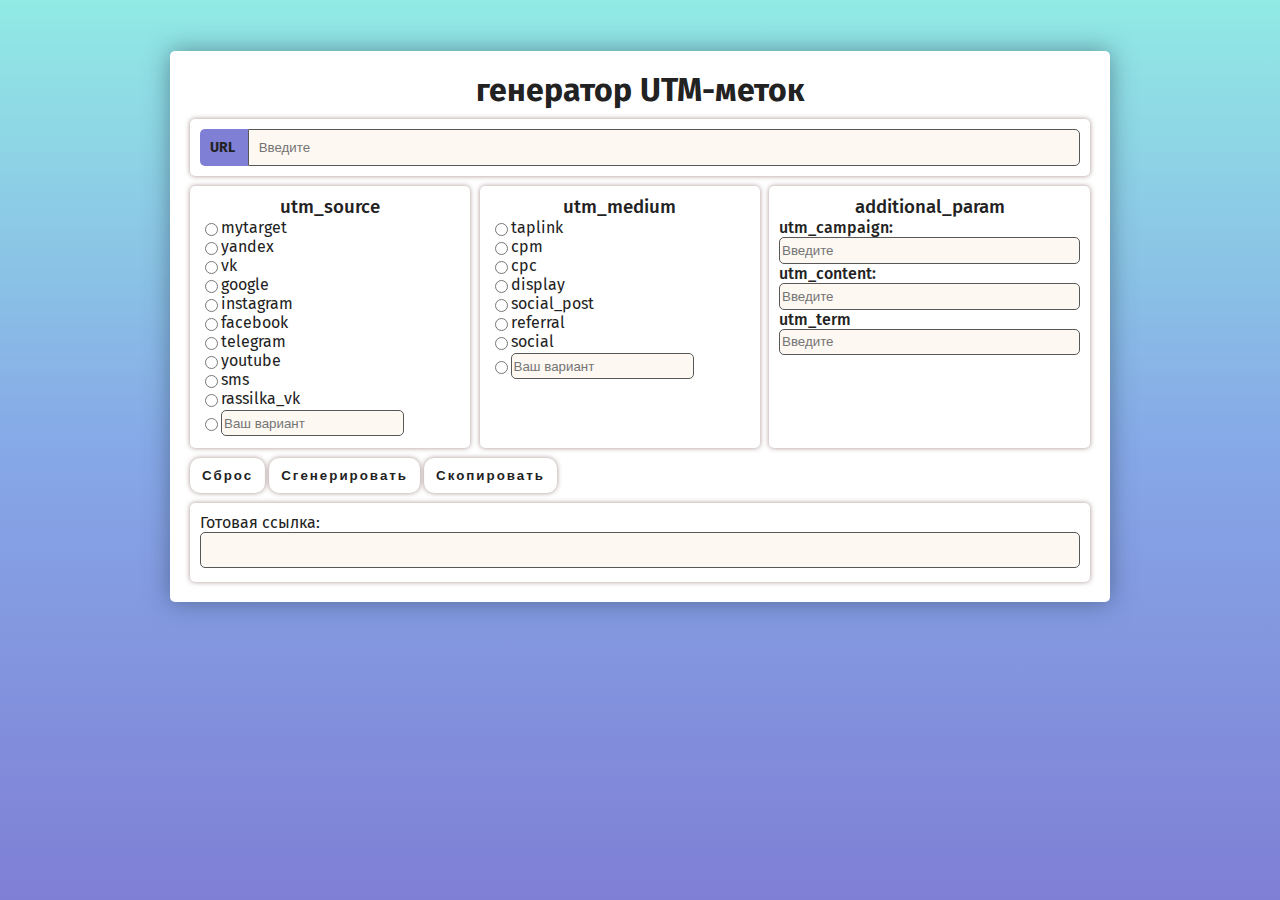
==== docs/index.html @ cc56cffa "change checker link value" ====
<!DOCTYPE html>
<html lang="en">
  <head>
    <meta charset="UTF-8" />
    <meta name="viewport" content="width=device-width, initial-scale=1.0" />
    <link rel="icon" href="./img/favicon.ico" type="image/x-icon" />
    <title>UTM-Generator-генератор утм-меток</title>
    <meta name="description" content="Генератор утм-меток, позволяющий осуществлять промечать траффик пользователей переходящих на ваш сайт из разных источников.">
    <link rel="stylesheet" href="css/main.css" />
    <link
      href="https://fonts.googleapis.com/css2?family=Fira+Sans:ital,wght@0,100;0,200;0,300;0,400;0,500;0,600;0,700;0,800;0,900;1,100;1,200;1,300;1,400;1,500;1,600;1,700;1,800;1,900&display=swap"
      rel="stylesheet"
    />
  </head>
  <body>
    <div class="main">
      <div class="main-wrapper">
        <div class="header">
          <h1 class="header-title">генератор UTM-меток</h1>
        </div>
        <div class="content">
          <div class="content-wrapper">
            <section class="section_url_link">
              <h2 class="title">URL</h2>
              <input type="text" placeholder="Введите" value="" />
            </section>
            <section class="section_utm_params">
              <div class="section_utm_params-wrapper">
                <div class="section_utm_params-list">
                  <!-- sources-->
                  <li class="item">
                    <h3 class="title">utm_source</h3>
                    <ul class="list list_sources">
                      <li>
                        <input
                          id="mytarget"
                          type="radio"
                          value="utm_source=mytarget"
                        />mytarget
                      </li>
                      <li>
                        <input
                          id="yandex"
                          type="radio"
                          value="utm_source=yandex"
                        />yandex
                      </li>
                      <li>
                        <input id="vk" type="radio" value="utm_source=vk" />vk
                      </li>
                      <li>
                        <input
                          id="google"
                          type="radio"
                          value="utm_source=google"
                        />google
                      </li>
                      <li>
                        <input
                          id="instagram"
                          type="radio"
                          value="utm_source=instagram"
                        />instagram
                      </li>
                      <li>
                        <input
                          id="facebook"
                          type="radio"
                          value="utm_source=facebook"
                        />facebook
                      </li>
                      <li>
                        <input
                          id="telegram"
                          type="radio"
                          value="utm_source=telegram"
                        />telegram
                      </li>
                      <li>
                        <input
                          id="youtube"
                          type="radio"
                          value="utm_source=youtube"
                        />youtube
                      </li>
                      <li>
                        <input
                          id="sms"
                          type="radio"
                          value="utm_source=sms"
                        />sms
                      </li>
                      <li>
                        <input
                          id="rassilka_vk"
                          type="radio"
                          value="utm_source=rassilka_vk"
                        />rassilka_vk
                      </li>
                      <li class="yours_variant_source">
                        <input type="radio" value="yours_variant_source" />
                        <input type="text" placeholder="Ваш вариант" />
                      </li>
                    </ul>
                  </li>
                  <!--// sources-->
                  <!-- medium-->
                  <li class="item">
                    <h3 class="title">utm_medium</h3>
                    <ul class="list list_medium">
                      <li>
                        <input
                          id="taplink"
                          type="radio"
                          value="utm_source=taplink"
                        />taplink
                      </li>
                      <li>
                        <input
                          id="cpm"
                          type="radio"
                          value="utm_medium=cpm"
                        />cpm
                      </li>
                      <li>
                        <input
                          id="cpc"
                          type="radio"
                          value="utm_medium=cpc"
                        />cpc
                      </li>
                      <li>
                        <input
                          id="display"
                          type="radio"
                          value="utm_medium=display"
                        />display
                      </li>
                      <li>
                        <input
                          id="social_post"
                          type="radio"
                          value="utm_medium=social_post"
                        />social_post
                      </li>
                      <li>
                        <input
                          id="referral"
                          type="radio"
                          value="utm_medium=referral"
                        />referral
                      </li>
                      <li>
                        <input
                          id="social"
                          type="radio"
                          value="utm_medium=social"
                        />social
                      </li>
                      <li class="yours_variant_medium">
                        <input type="radio" value="yours_variant_medium" />
                        <input type="text" placeholder="Ваш вариант" />
                      </li>
                    </ul>
                  </li>
                  <!--// medium-->
                  <!-- additional_param-->
                  <li class="item">
                    <h3 class="title">additional_param</h3>
                    <ul class="list list_additional_params">
                      <li class="additional_param-item utm_campaign">
                        <h3 class="visually-hidden">utm_campaign</h3>
                        <label class="title">
                          utm_campaign:
                          <input type="text" placeholder="Введите" value="" />
                        </label>
                      </li>
                      <li class="additional_param-item utm_content">
                        <h3 class="visually-hidden">utm_content</h3>
                        <label class="title">
                          utm_content:
                          <input type="text" placeholder="Введите" value="" />
                        </label>
                      </li>
                      <li class="additional_param-item utm_term">
                        <h3 class="visually-hidden">utm_term</h3>
                        <label class="title">
                          utm_term
                          <input type="text" placeholder="Введите" value="" />
                        </label>
                      </li>
                    </ul>
                  </li>
                  <!--// additional_param-->
                </div>
              </div>
            </section>
            <div class="buttons">
              <input type="reset" name="reset" value="Сброс" />
              <input type="submit" name="generate" value="Сгенерировать" />
              <input type="submit" name="сopy" value="Скопировать" />
            </div>
            <section class="section_result__link" id="result__link">
              <div>Готовая ссылка:</div>
              <div id="result__link-input">
                <textarea></textarea>
              </div>
            </section>
            <aside class="instruction">
              <div class="instruction-wrapper">
                <h2 class="title visually-hidden">Инструкция</h2>
              </div>
            </aside>
          </div>
        </div>

        <footer class="footer"></footer>
      </div>
    </div>

    <!-------------- Modules application -------------->
    <script src="js/model.js"></script>
    <script src="js/view.js"></script>
    <script src="js/controller.js"></script>
    <script src="js/animation.js"></script>
    <!--------------// Modules application -------------->
  </body>
</html>
---- docs/css/main.css ----
/*-------------- CSS variables--------------*/
:root {
  --b: 1px red solid;
  --br: 5px;
  --b-color: rgb(255, 255, 255);
  --b-c-element: rgb(255, 255, 255);
  --l: 1px red solid;
  --bs: 0px 0px 25px 0px rgba(34, 60, 80, 0.5);
  --bs-el: 0px 0px 5px 0px rgba(80, 36, 34, 0.5);
  --color-fonts: rgb(34, 34, 34);
  --color-palette: rgb(127, 127, 213);
  --color-input: rgba(250, 238, 224, 0.411);
  --font-family: "Fira Sans", sans-serif;
}
/*--------------// CSS variables--------------*/
/*-------------- main classes--------------*/
body {
  margin: 0;
  padding: 0;
  width: 100%;
  height: 100%;
  font-family: var(--font-family);
  background: linear-gradient(var(--deg, 0deg), #7f7fd5, #86a8e7, #91eae4)
    no-repeat center center fixed;
  animation: gradient 10s linear infinite;
}
.main {
  color: var(--color-fonts);
  margin: 0 auto;
  margin-top: 4%;
}
/*-- animation background--*/
@property --deg {
  syntax: "<angle>";
  initial-value: 0deg;
  inherits: false;
}
@keyframes gradient {
  0% {
    --deg: 0deg;
  }
  100% {
    --deg: 360deg;
  }
}
/*--// animation background--*/
.main-wrapper {
  min-width: 280px;
  max-width: 900px;
  padding: 20px;
  margin: 0 auto;
  background-color: var(--b-color);
  box-shadow: var(--bs);
  border-radius: var(--br);
}
.visually-hidden {
  display: none;
}
/*--------------// main classes--------------*/
/*-------------- HEADER--------------*/
.header-title {
  margin: 0px;
  margin-bottom: 10px;
  text-align: center;
}
/*--------------// HEADER--------------*/
/*-------------- CONTENT --------------*/
input[type="text"],
textarea {
  border: 1px rgb(88, 88, 88) solid;
  background-color: var(--color-input);
}
/*-------------- section_url_link--------------*/
.section_url_link {
  display: flex;
  align-items: center;
  padding: 10px;
  box-shadow: var(--bs-el);
  border-radius: var(--br);
  margin-bottom: 10px;
}
.section_url_link .title {
  font-size: 14px;
  width: 30px;
  margin: 0;
  padding: 10px;
  background-color: var(--color-palette);
  border-radius: var(--br) 0px 0px var(--br);
}
.section_url_link input {
  width: 100%;
  border-radius: 0px var(--br) var(--br) 0px;
  padding: 10px;
}
/*--------------// section_url_link--------------*/
/*-------------- section_utm_params--------------*/
.section_utm_params {
  margin-bottom: 10px;
}
.section_utm_params-list {
  display: flex;
  flex-wrap: wrap;
  justify-content: space-between;
  margin: 0; /* Отступ слева в браузере IE и Opera */
  padding: 0; /* Отступ слева в браузере Firefox, Safari, Chrome */
  list-style-type: none;
}
.item {
  display: flex;
  flex-direction: column;
  min-width: 260px;
  padding: 10px;
  box-shadow: var(--bs-el);
  border-radius: var(--br);
}
.item .title {
  font-weight: 500;
  text-align: center;
  margin: 0;
}
.item .list {
  list-style-type: none;
  padding: 0;
  margin: 0;
}
.item input[type="text"] {
  border-radius: var(--br);
  box-sizing: border-box;
  padding: 2px;
}
/*-------------- block__utm_source --------------*/
.list_sources li {
  display: flex;
  flex-direction: row;
  align-items: center;
}
.yours_variant_source input {
  height: 2em;
}
/*--------------// block__utm_source --------------*/
/*--------------block-utm-medium--------------*/
.list_medium li {
  display: flex;
  flex-direction: row;
  align-items: center;
}
.yours_variant_medium input {
  height: 2em;
}
/*--------------// block-utm-medium--------------*/
/*--------------list_additional_param-------------*/
.list_additional_params {
  list-style-type: none;
  padding: 0;
  margin: 0;
}
.additional_param-item h3 {
  font-weight: 400;
  font-size: 14px;
  margin: 0;
}
.additional_param-item input {
  height: 2em;
  width: 100%;
}
/*--------------// list_additional_param--------------*/
/*-------------- buttons--------------*/
.buttons {
  margin-bottom: 10px;
}
.buttons > input {
  border: none;
  box-shadow: var(--bs-el);
  text-decoration: none;
  display: inline-block;
  padding: 10px 12px;
  border-radius: 10px;
  font-weight: bold;
  letter-spacing: 2px;
  color: var(--color-fonts);
  transition: 0.15s ease-in-out;
  background-color: transparent;
}
.buttons > input:hover {
  background-color: var(--color-palette);
  box-shadow: 0px 0px 10px 2px var(--color-palette);
  color: #ffffff;
}
/*--------------// buttons--------------*/
#result__link {
  padding: 10px;
  box-shadow: var(--bs-el);
  border-radius: var(--br);
}
#result__link-input textarea {
  box-sizing: border-box;
  padding: 2px 10px;
  width: 100%;
  border-radius: var(--br);
  resize: none;
}

@media (max-width: 470px) {
}
/*--------------// section_utm_params--------------*/

/*--------------// CONTENT --------------*/
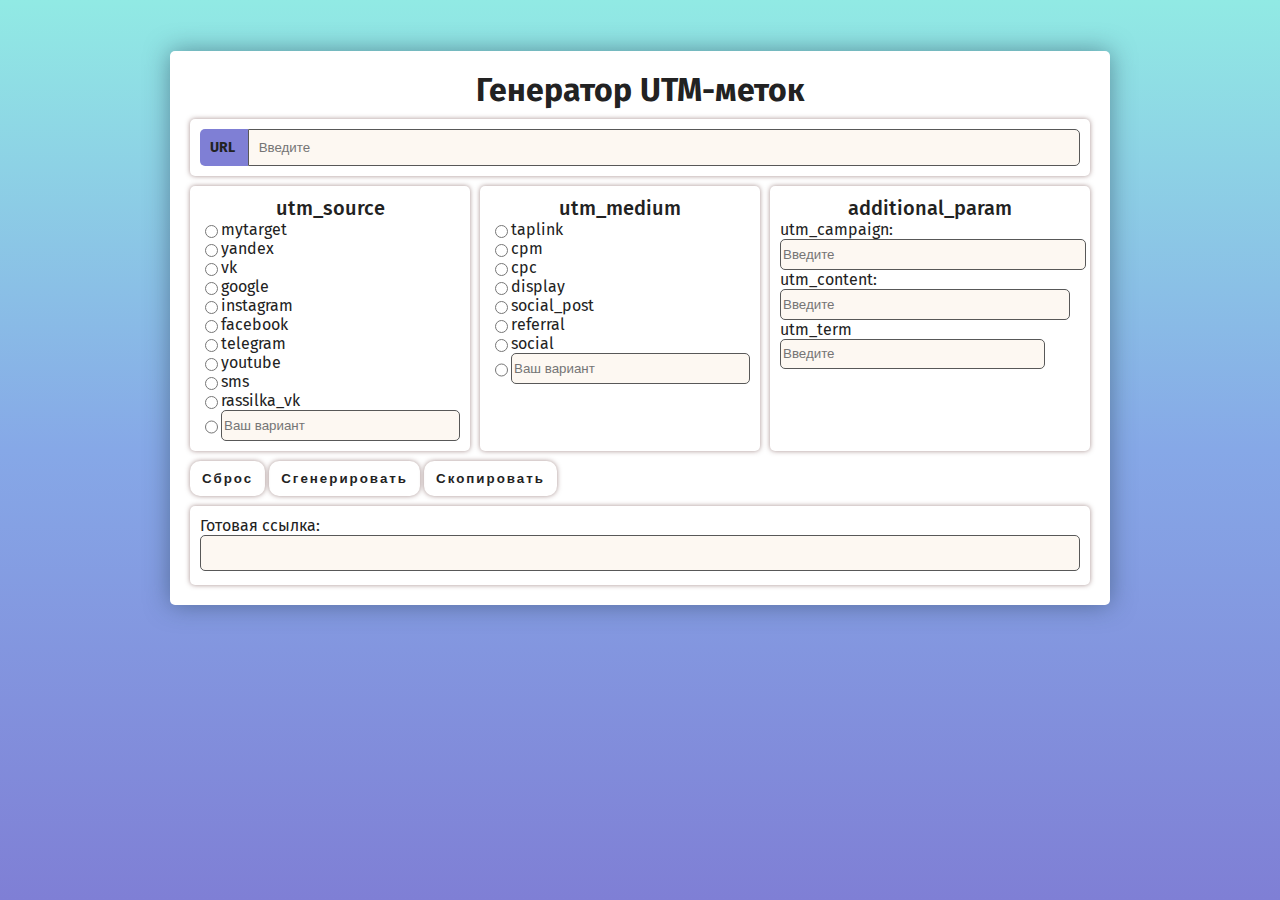
==== commit f0b72a14: "change" ====
--- a/docs/index.html
+++ b/docs/index.html
@@ -13,91 +13,91 @@
     />
   </head>
   <body>
-    <div class="main">
-      <div class="main-wrapper">
-        <div class="header">
-          <h1 class="header-title">генератор UTM-меток</h1>
-        </div>
+    <div class="page">
+      <div class="page-wrapper">
+        <header class="header">
+          <h1 class="header__title">Генератор UTM-меток</h1>
+        </header>
         <div class="content">
           <div class="content-wrapper">
-            <section class="section_url_link">
-              <h2 class="title">URL</h2>
-              <input type="text" placeholder="Введите" value="" />
+            <section class="link">
+              <h2 class="link__title">URL</h2>
+              <input class="link__input" type="text" placeholder="Введите" value="" />
             </section>
-            <section class="section_utm_params">
-              <div class="section_utm_params-wrapper">
-                <div class="section_utm_params-list">
+            <section class="utm-params">
+              <div class="utm-params-wrapper">
+                <div class="utm-params__cards">
                   <!-- sources-->
-                  <li class="item">
-                    <h3 class="title">utm_source</h3>
-                    <ul class="list list_sources">
-                      <li>
-                        <input
+                  <li class="card">
+                    <h3 class="card__title">utm_source</h3>
+                    <ul class="card__list list-sources">
+                      <li class="card__item">
+                        <input 
                           id="mytarget"
                           type="radio"
                           value="utm_source=mytarget"
                         />mytarget
                       </li>
-                      <li>
+                      <li class="card__item">
                         <input
                           id="yandex"
                           type="radio"
                           value="utm_source=yandex"
                         />yandex
                       </li>
-                      <li>
+                      <li class="card__item">
                         <input id="vk" type="radio" value="utm_source=vk" />vk
                       </li>
-                      <li>
+                      <li class="card__item">
                         <input
                           id="google"
                           type="radio"
                           value="utm_source=google"
                         />google
                       </li>
-                      <li>
+                      <li class="card__item">
                         <input
                           id="instagram"
                           type="radio"
                           value="utm_source=instagram"
                         />instagram
                       </li>
-                      <li>
+                      <li class="card__item">
                         <input
                           id="facebook"
                           type="radio"
                           value="utm_source=facebook"
                         />facebook
                       </li>
-                      <li>
+                      <li class="card__item">
                         <input
                           id="telegram"
                           type="radio"
                           value="utm_source=telegram"
                         />telegram
                       </li>
-                      <li>
+                      <li class="card__item">
                         <input
                           id="youtube"
                           type="radio"
                           value="utm_source=youtube"
                         />youtube
                       </li>
-                      <li>
+                      <li class="card__item">
                         <input
                           id="sms"
                           type="radio"
                           value="utm_source=sms"
                         />sms
                       </li>
-                      <li>
+                      <li class="card__item">
                         <input
                           id="rassilka_vk"
                           type="radio"
                           value="utm_source=rassilka_vk"
                         />rassilka_vk
                       </li>
-                      <li class="yours_variant_source">
+                      <li  class="card__item custom-source">
                         <input type="radio" value="yours_variant_source" />
                         <input type="text" placeholder="Ваш вариант" />
                       </li>
@@ -105,88 +105,88 @@
                   </li>
                   <!--// sources-->
                   <!-- medium-->
-                  <li class="item">
-                    <h3 class="title">utm_medium</h3>
-                    <ul class="list list_medium">
-                      <li>
+                  <li class="card">
+                    <h3 class="card__title">utm_medium</h3>
+                    <ul class="card__list list-mediums">
+                      <li  class="card__item">
                         <input
                           id="taplink"
                           type="radio"
                           value="utm_source=taplink"
                         />taplink
                       </li>
-                      <li>
+                      <li  class="card__item">
                         <input
                           id="cpm"
                           type="radio"
                           value="utm_medium=cpm"
                         />cpm
                       </li>
-                      <li>
+                      <li  class="card__item">
                         <input
                           id="cpc"
                           type="radio"
                           value="utm_medium=cpc"
                         />cpc
                       </li>
-                      <li>
+                      <li  class="card__item">
                         <input
                           id="display"
                           type="radio"
                           value="utm_medium=display"
                         />display
                       </li>
-                      <li>
+                      <li  class="card__item">
                         <input
                           id="social_post"
                           type="radio"
                           value="utm_medium=social_post"
                         />social_post
                       </li>
-                      <li>
+                      <li  class="card__item">
                         <input
                           id="referral"
                           type="radio"
                           value="utm_medium=referral"
                         />referral
                       </li>
-                      <li>
+                      <li  class="card__item">
                         <input
                           id="social"
                           type="radio"
                           value="utm_medium=social"
                         />social
                       </li>
-                      <li class="yours_variant_medium">
-                        <input type="radio" value="yours_variant_medium" />
+                      <li class="card__item custom-medium">
+                        <input type="radio" value="custom-medium" />
                         <input type="text" placeholder="Ваш вариант" />
                       </li>
                     </ul>
                   </li>
                   <!--// medium-->
                   <!-- additional_param-->
-                  <li class="item">
-                    <h3 class="title">additional_param</h3>
-                    <ul class="list list_additional_params">
-                      <li class="additional_param-item utm_campaign">
+                  <li class="card">
+                    <h3 class="card__title">additional_param</h3>
+                    <ul class="card__list list-additional-params">
+                      <li class="card__item additional-params__item utm-campaign">
                         <h3 class="visually-hidden">utm_campaign</h3>
-                        <label class="title">
+                        <label class="additional-params__label">
                           utm_campaign:
-                          <input type="text" placeholder="Введите" value="" />
+                          <input class="additional-params__input" type="text" placeholder="Введите" value="" />
                         </label>
                       </li>
-                      <li class="additional_param-item utm_content">
+                      <li class="card__item additional-params__item utm-content">
                         <h3 class="visually-hidden">utm_content</h3>
-                        <label class="title">
+                        <label class="additional-params__label">
                           utm_content:
-                          <input type="text" placeholder="Введите" value="" />
+                          <input class="additional-params__input" type="text" placeholder="Введите" value="" />
                         </label>
                       </li>
-                      <li class="additional_param-item utm_term">
+                      <li class="card__item additional-params__item utm-term">
                         <h3 class="visually-hidden">utm_term</h3>
-                        <label class="title">
+                        <label class="additional-params__label">
                           utm_term
-                          <input type="text" placeholder="Введите" value="" />
+                          <input class="additional-params__input" type="text" placeholder="Введите" value="" />
                         </label>
                       </li>
                     </ul>
@@ -195,22 +195,20 @@
                 </div>
               </div>
             </section>
-            <div class="buttons">
-              <input type="reset" name="reset" value="Сброс" />
-              <input type="submit" name="generate" value="Сгенерировать" />
-              <input type="submit" name="сopy" value="Скопировать" />
+            <div class="list-buttons">
+              <input class="button" type="reset" name="reset" value="Сброс" />
+              <input class="button" type="submit" name="generate" value="Сгенерировать" />
+              <input class="button" type="submit" name="copy" value="Скопировать" />
             </div>
-            <section class="section_result__link" id="result__link">
-              <div>Готовая ссылка:</div>
-              <div id="result__link-input">
-                <textarea></textarea>
-              </div>
+            <section class="ready-link">
+              <div class="ready-link__title">Готовая ссылка:</div>
+              <textarea class="ready-link__textarea"></textarea>
             </section>
-            <aside class="instruction">
-              <div class="instruction-wrapper">
-                <h2 class="title visually-hidden">Инструкция</h2>
-              </div>
-            </aside>
+            <div class="instruction-wrapper">
+              <aside class="instruction">
+                <h2 class="instruction__title visually-hidden">Инструкция</h2>
+              </aside>
+            </div>
           </div>
         </div>
 
--- a/docs/css/main.css
+++ b/docs/css/main.css
@@ -24,7 +24,7 @@
     no-repeat center center fixed;
   animation: gradient 10s linear infinite;
 }
-.main {
+.page {
   color: var(--color-fonts);
   margin: 0 auto;
   margin-top: 4%;
@@ -44,7 +44,7 @@
   }
 }
 /*--// animation background--*/
-.main-wrapper {
+.page-wrapper {
   min-width: 280px;
   max-width: 900px;
   padding: 20px;
@@ -58,9 +58,11 @@
 }
 /*--------------// main classes--------------*/
 /*-------------- HEADER--------------*/
-.header-title {
+.header {
+  padding-bottom: 10px;
+}
+.header__title {
   margin: 0px;
-  margin-bottom: 10px;
   text-align: center;
 }
 /*--------------// HEADER--------------*/
@@ -70,8 +72,8 @@
   border: 1px rgb(88, 88, 88) solid;
   background-color: var(--color-input);
 }
-/*-------------- section_url_link--------------*/
-.section_url_link {
+/*-------------- section link--------------*/
+.link {
   display: flex;
   align-items: center;
   padding: 10px;
@@ -79,7 +81,7 @@
   border-radius: var(--br);
   margin-bottom: 10px;
 }
-.section_url_link .title {
+.link__title {
   font-size: 14px;
   width: 30px;
   margin: 0;
@@ -87,17 +89,17 @@
   background-color: var(--color-palette);
   border-radius: var(--br) 0px 0px var(--br);
 }
-.section_url_link input {
+.link__input {
   width: 100%;
   border-radius: 0px var(--br) var(--br) 0px;
   padding: 10px;
 }
-/*--------------// section_url_link--------------*/
-/*-------------- section_utm_params--------------*/
-.section_utm_params {
+/*--------------// section link--------------*/
+/*-------------- section utm_params--------------*/
+.utm-params {
   margin-bottom: 10px;
 }
-.section_utm_params-list {
+.utm-params__cards {
   display: flex;
   flex-wrap: wrap;
   justify-content: space-between;
@@ -105,7 +107,7 @@
   padding: 0; /* Отступ слева в браузере Firefox, Safari, Chrome */
   list-style-type: none;
 }
-.item {
+.card {
   display: flex;
   flex-direction: column;
   min-width: 260px;
@@ -113,62 +115,37 @@
   box-shadow: var(--bs-el);
   border-radius: var(--br);
 }
-.item .title {
+.card__title {
   font-weight: 500;
   text-align: center;
+  font-size: 20px;
   margin: 0;
 }
-.item .list {
+.card__list {
   list-style-type: none;
   padding: 0;
   margin: 0;
 }
-.item input[type="text"] {
-  border-radius: var(--br);
-  box-sizing: border-box;
-  padding: 2px;
-}
-/*-------------- block__utm_source --------------*/
-.list_sources li {
+.card__list .card__item {
   display: flex;
   flex-direction: row;
   align-items: center;
 }
-.yours_variant_source input {
-  height: 2em;
-}
-/*--------------// block__utm_source --------------*/
-/*--------------block-utm-medium--------------*/
-.list_medium li {
-  display: flex;
-  flex-direction: row;
-  align-items: center;
-}
-.yours_variant_medium input {
-  height: 2em;
-}
-/*--------------// block-utm-medium--------------*/
-/*--------------list_additional_param-------------*/
-.list_additional_params {
-  list-style-type: none;
-  padding: 0;
-  margin: 0;
-}
-.additional_param-item h3 {
-  font-weight: 400;
-  font-size: 14px;
-  margin: 0;
-}
-.additional_param-item input {
+
+.card__item input[type="text"] {
+  border-radius: var(--br);
   height: 2em;
   width: 100%;
 }
-/*--------------// list_additional_param--------------*/
+.custom-source input, .custom-medium input {
+  height: 2em;
+}
+/*--------------// section utm_params--------------*/
 /*-------------- buttons--------------*/
-.buttons {
-  margin-bottom: 10px;
+.list-buttons {
+  padding-bottom: 10px;
 }
-.buttons > input {
+.button {
   border: none;
   box-shadow: var(--bs-el);
   text-decoration: none;
@@ -181,27 +158,23 @@
   transition: 0.15s ease-in-out;
   background-color: transparent;
 }
-.buttons > input:hover {
+.button:hover {
   background-color: var(--color-palette);
   box-shadow: 0px 0px 10px 2px var(--color-palette);
   color: #ffffff;
 }
 /*--------------// buttons--------------*/
-#result__link {
+/*--------------// section utm_params--------------*/
+.ready-link {
   padding: 10px;
   box-shadow: var(--bs-el);
   border-radius: var(--br);
 }
-#result__link-input textarea {
+.ready-link__textarea {
   box-sizing: border-box;
   padding: 2px 10px;
   width: 100%;
   border-radius: var(--br);
   resize: none;
 }
-
-@media (max-width: 470px) {
-}
-/*--------------// section_utm_params--------------*/
-
 /*--------------// CONTENT --------------*/
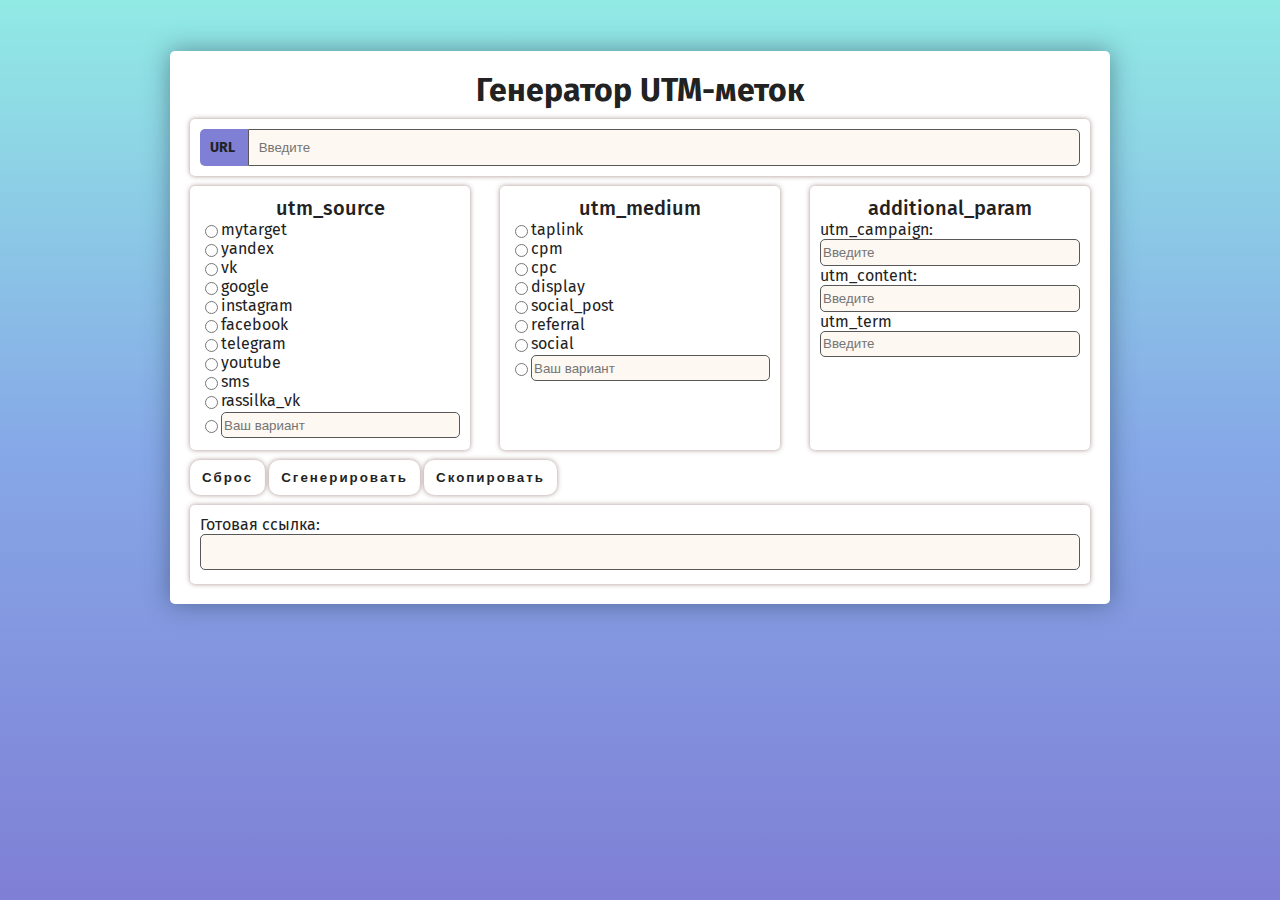
==== commit 5f5cc2d7: "fixed width inputs" ====
--- a/docs/index.html
+++ b/docs/index.html
@@ -206,9 +206,10 @@
             </section>
             <div class="instruction-wrapper">
               <aside class="instruction">
-                <h2 class="instruction__title visually-hidden">Инструкция</h2>
+                  <h2 class="instruction__title visually-hidden">Инструкция</h2>
               </aside>
             </div>
+            
           </div>
         </div>
 
--- a/docs/css/main.css
+++ b/docs/css/main.css
@@ -128,17 +128,24 @@
 }
 .card__list .card__item {
   display: flex;
-  flex-direction: row;
   align-items: center;
 }
 
 .card__item input[type="text"] {
+  display: block;
   border-radius: var(--br);
   height: 2em;
-  width: 100%;
+  width:100%;
+  box-sizing:border-box;
 }
 .custom-source input, .custom-medium input {
   height: 2em;
+}
+.additional-params__item {
+  align-items:flex-start;
+}
+.additional-params__label {
+  width:100%;
 }
 /*--------------// section utm_params--------------*/
 /*-------------- buttons--------------*/
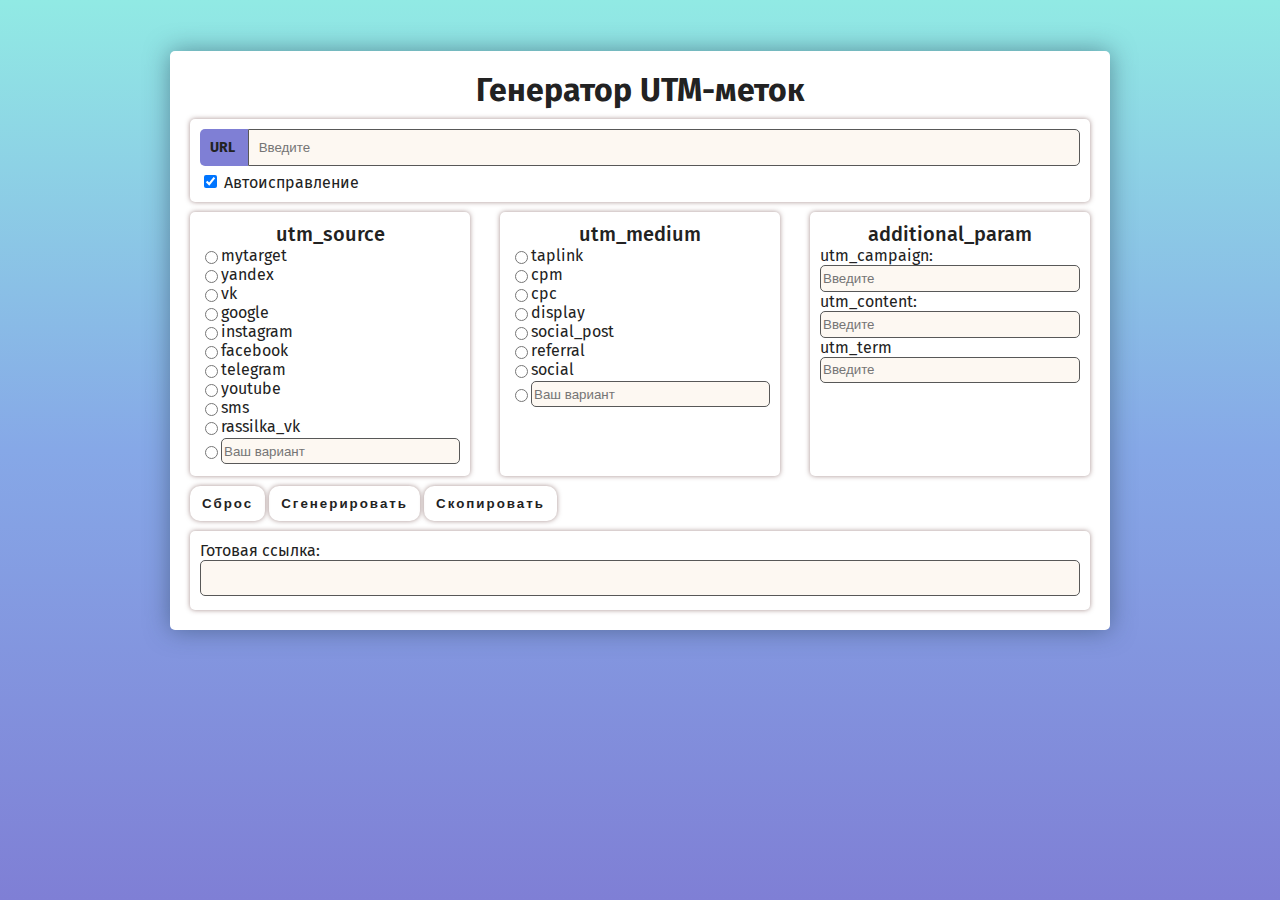
==== commit 1d14ed26: "create checbox autofixed under url-link" ====
--- a/docs/index.html
+++ b/docs/index.html
@@ -21,8 +21,14 @@
         <div class="content">
           <div class="content-wrapper">
             <section class="link">
-              <h2 class="link__title">URL</h2>
+              <div class="link__input-area">
+                <h2 class="link__title">URL</h2>
               <input class="link__input" type="text" placeholder="Введите" value="" />
+              </div>
+              <div class="link__checkbox">
+                <input name="link__checkbox-input" class="link__checkbox-input" type="checkbox" checked>
+                <label for="link__checkbox-input" class="link__checkbox-label">Автоисправление</label>
+              </div>
             </section>
             <section class="utm-params">
               <div class="utm-params-wrapper">
--- a/docs/css/main.css
+++ b/docs/css/main.css
@@ -75,11 +75,20 @@
 /*-------------- section link--------------*/
 .link {
   display: flex;
-  align-items: center;
+  flex-direction: column;
   padding: 10px;
   box-shadow: var(--bs-el);
   border-radius: var(--br);
   margin-bottom: 10px;
+}
+.link__input-area {
+  display: flex;
+}
+.link__checkbox {
+  padding-top:6px;
+  display: flex;
+  flex-direction: row;
+  justify-content: left;
 }
 .link__title {
   font-size: 14px;
@@ -94,6 +103,10 @@
   border-radius: 0px var(--br) var(--br) 0px;
   padding: 10px;
 }
+.link__checkbox {
+  display:inline-block;
+}
+
 /*--------------// section link--------------*/
 /*-------------- section utm_params--------------*/
 .utm-params {
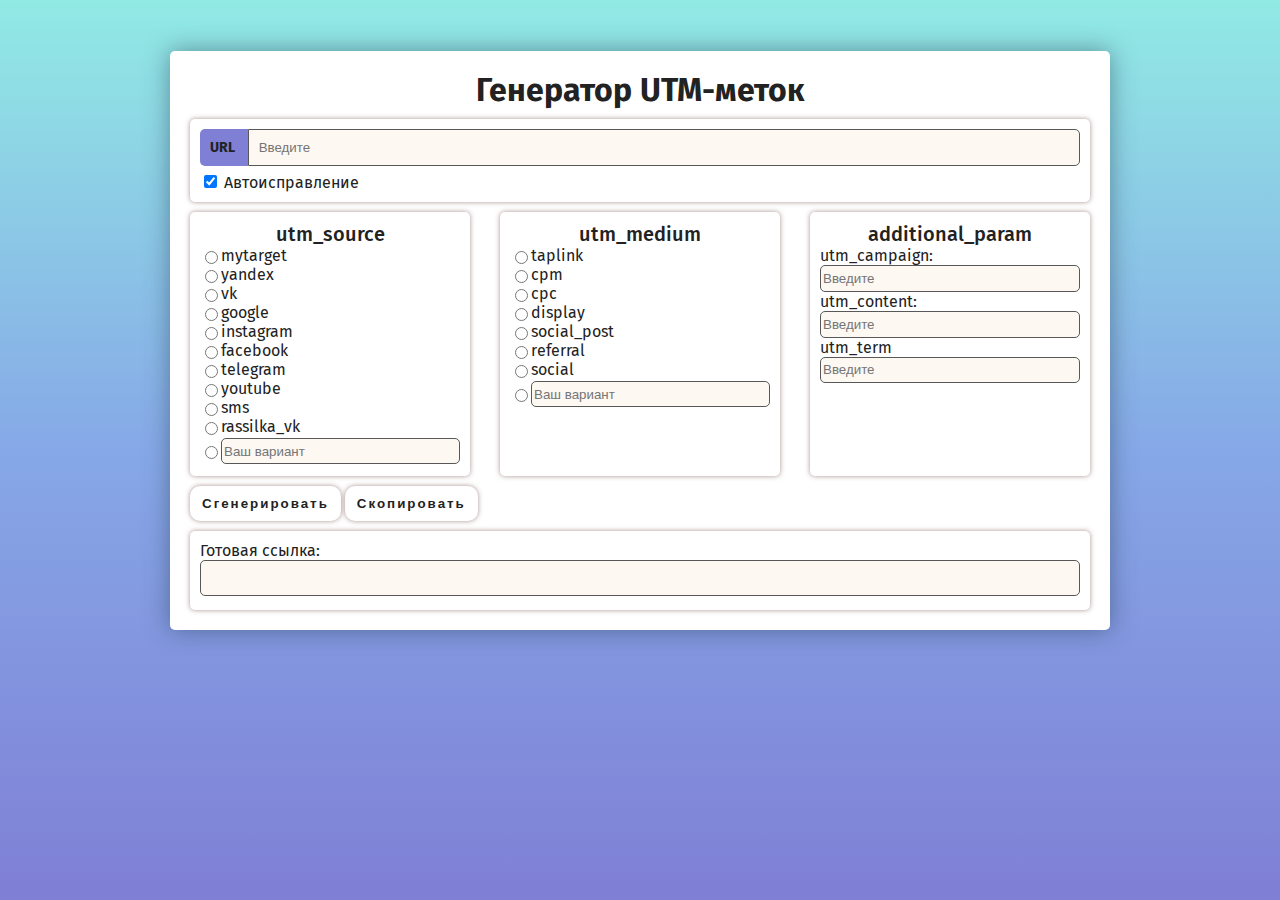
==== commit 2c76311b: "delete button reset" ====
--- a/docs/index.html
+++ b/docs/index.html
@@ -202,7 +202,6 @@
               </div>
             </section>
             <div class="list-buttons">
-              <input class="button" type="reset" name="reset" value="Сброс" />
               <input class="button" type="submit" name="generate" value="Сгенерировать" />
               <input class="button" type="submit" name="copy" value="Скопировать" />
             </div>
